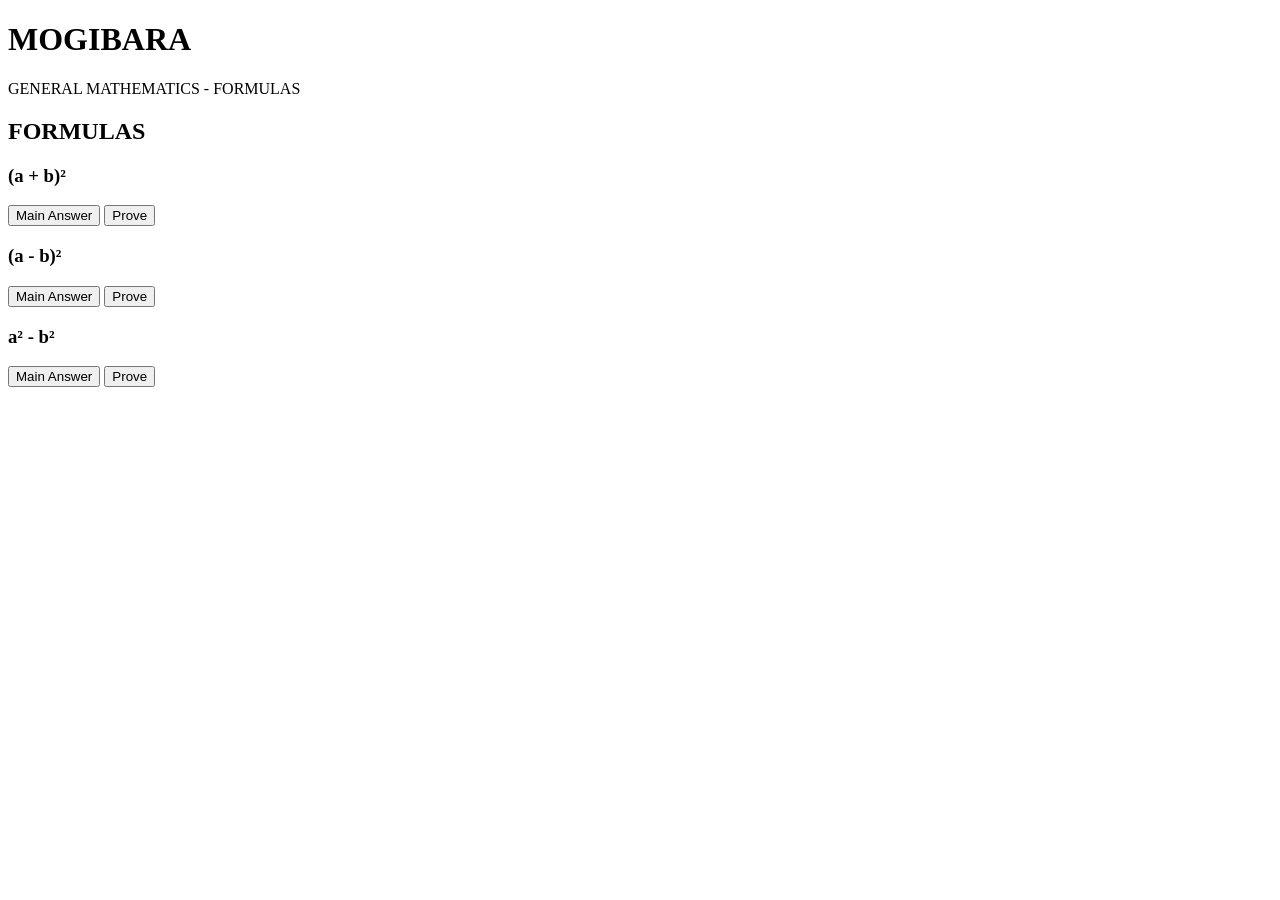
==== index.html @ 102178ca "index.html" ====
<!DOCTYPE html>
<html lang="en">

<head>
    <meta charset="UTF-8">
    <meta name="viewport" content="width=device-width, initial-scale=1.0">

    <title>General Mathematics Formulas - MOGIBARA</title>

    <link rel="stylesheet" href="style.css">
</head>

<body>

<header>
    <h1>MOGIBARA</h1>
    <p>GENERAL MATHEMATICS - FORMULAS</p>
</header>

<main>

    <h2>FORMULAS</h2>

    <div class="formula-card">

        <h3>(a + b)²</h3>

        <button onclick="showAnswer('general1')">
            Main Answer
        </button>

        <button onclick="showProof('general1')">
            Prove
        </button>

        <div id="general1" class="answer-box"></div>

    </div>


    <div class="formula-card">

        <h3>(a - b)²</h3>

        <button onclick="showAnswer('general2')">
            Main Answer
        </button>

        <button onclick="showProof('general2')">
            Prove
        </button>

        <div id="general2" class="answer-box"></div>

    </div>


    <div class="formula-card">

        <h3>a² - b²</h3>

        <button onclick="showAnswer('general3')">
            Main Answer
        </button>

        <button onclick="showProof('general3')">
            Prove
        </button>

        <div id="general3" class="answer-box"></div>

    </div>

</main>

<script src="script.js"></script>

</body>
</html>
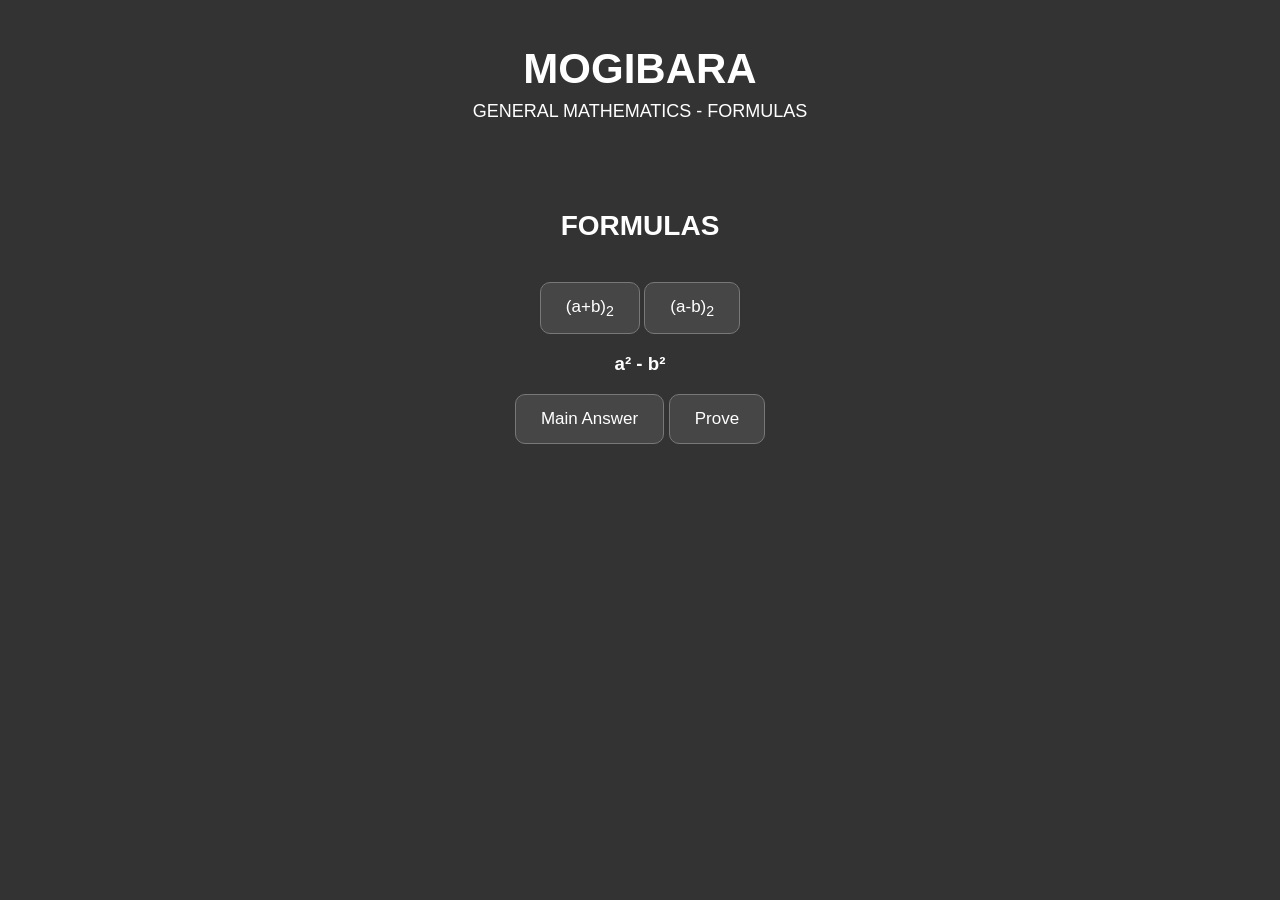
==== commit 9367988a: "index.html" ====
--- a/index.html
+++ b/index.html
@@ -21,38 +21,13 @@
 
     <h2>FORMULAS</h2>
 
-    <div class="formula-card">
+    <button type="button" onclick="window.location.href='advanced_formulas_algebra/advanced_formulas_algebra_1.html'">
+    (a+b)<sub>2</sub>
+    </button>
 
-        <h3>(a + b)²</h3>
-
-        <button onclick="showAnswer('general1')">
-            Main Answer
-        </button>
-
-        <button onclick="showProof('general1')">
-            Prove
-        </button>
-
-        <div id="general1" class="answer-box"></div>
-
-    </div>
-
-
-    <div class="formula-card">
-
-        <h3>(a - b)²</h3>
-
-        <button onclick="showAnswer('general2')">
-            Main Answer
-        </button>
-
-        <button onclick="showProof('general2')">
-            Prove
-        </button>
-
-        <div id="general2" class="answer-box"></div>
-
-    </div>
+    <button type="button" onclick="window.location.href='advanced_formulas_algebra/advanced_formulas_algebra_1.html'">
+    (a-b)<sub>2</sub>
+    </button>
 
 
     <div class="formula-card">
@@ -73,7 +48,5 @@
 
 </main>
 
-<script src="script.js"></script>
-
 </body>
 </html>
--- a/style.css
+++ b/style.css
@@ -0,0 +1,337 @@
+/* =========================
+   BODY
+========================= */
+
+body {
+    background-color: rgb(51, 51, 51);
+    color: white;
+    font-family: Arial, sans-serif;
+
+    margin: 0;
+    padding: 20px;
+}
+
+
+/* =========================
+   HEADER
+========================= */
+
+header {
+    text-align: center;
+
+    padding: 25px;
+    margin-bottom: 45px;
+}
+
+header h1 {
+    font-size: 42px;
+    margin: 0;
+}
+
+header p {
+    font-size: 18px;
+    margin-top: 8px;
+}
+
+
+/* =========================
+   MAIN
+========================= */
+
+main {
+    max-width: 700px;
+    margin: auto;
+
+    text-align: center;
+}
+
+main h2 {
+    font-size: 28px;
+
+    margin-bottom: 40px;
+}
+
+
+/* =========================
+   SUBJECT MENU
+========================= */
+
+.subject-menu {
+    display: flex;
+    flex-direction: column;
+
+    gap: 16px;
+
+    width: 100%;
+}
+
+
+/* =========================
+   SUBJECT LINKS
+========================= */
+
+.subject-menu a {
+    display: block;
+
+    width: 100%;
+
+    text-decoration: none;
+}
+
+
+/* =========================
+   SUBJECT BUTTONS
+========================= */
+
+.subject-menu button {
+    display: block;
+
+    width: 100%;
+
+    background-color: rgb(70, 70, 70);
+
+    color: white;
+
+    border: 1px solid rgb(120, 120, 120);
+
+    border-radius: 10px;
+
+    padding: 16px 20px;
+
+    margin: 0;
+
+    font-size: 18px;
+
+    cursor: pointer;
+
+    box-sizing: border-box;
+}
+
+
+/* =========================
+   BUTTON HOVER
+========================= */
+
+.subject-menu button:hover {
+    background-color: rgb(90, 90, 90);
+}
+
+
+/* =========================
+   GENERAL BUTTON
+========================= */
+
+button {
+    background-color: rgb(70, 70, 70);
+
+    color: white;
+
+    border: 1px solid rgb(120, 120, 120);
+
+    border-radius: 10px;
+
+    padding: 14px 25px;
+
+    font-size: 17px;
+
+    cursor: pointer;
+}
+
+button:hover {
+    background-color: rgb(90, 90, 90);
+}
+
+
+/* =========================
+   INPUTS
+========================= */
+
+input {
+    background-color: rgb(40, 40, 40);
+
+    color: white;
+
+    border: 1px solid rgb(120, 120, 120);
+
+    border-radius: 8px;
+
+    padding: 12px;
+
+    margin: 8px;
+
+    font-size: 16px;
+}
+
+
+/* =========================
+   LABELS
+========================= */
+
+label {
+    display: block;
+
+    margin-top: 12px;
+    margin-bottom: 5px;
+}
+
+
+/* =========================
+   FORMULA SYSTEM
+========================= */
+
+#topicList {
+    display: flex;
+
+    flex-direction: column;
+
+    gap: 10px;
+
+    width: 100%;
+}
+
+
+/* =========================
+   TOPIC BUTTONS
+========================= */
+
+.topic-button {
+    display: block;
+
+    width: 100%;
+
+    text-align: left;
+}
+
+
+/* =========================
+   FORMULA BUTTONS
+========================= */
+
+.formula-button {
+    display: block;
+
+    width: 100%;
+
+    text-align: left;
+}
+
+
+/* =========================
+   FORMULA ANSWER
+========================= */
+
+.formula-answer {
+    background-color: rgb(40, 40, 40);
+
+    border: 1px solid rgb(100, 100, 100);
+
+    border-radius: 10px;
+
+    padding: 20px;
+
+    margin-top: 15px;
+
+    min-height: 50px;
+
+    text-align: left;
+
+    white-space: pre-wrap;
+
+    overflow-x: auto;
+
+    line-height: 1.7;
+
+    font-size: 16px;
+
+    box-sizing: border-box;
+}
+
+
+/* =========================
+   ANSWER / HISTORY
+========================= */
+
+section {
+    margin-top: 25px;
+}
+
+#answer,
+#history {
+    background-color: rgb(40, 40, 40);
+
+    border: 1px solid rgb(100, 100, 100);
+
+    border-radius: 10px;
+
+    padding: 15px;
+
+    margin-top: 10px;
+
+    min-height: 25px;
+}
+
+
+/* =========================
+   LINKS
+========================= */
+
+a {
+    text-decoration: none;
+
+    color: inherit;
+}
+
+
+/* =========================
+   ERROR
+========================= */
+
+#errorMessage {
+    color: red;
+
+    margin: 10px 0;
+}
+
+
+/* =========================
+   MOBILE
+========================= */
+
+@media (max-width: 600px) {
+
+    body {
+        padding: 12px;
+    }
+
+    header {
+        margin-bottom: 35px;
+    }
+
+    header h1 {
+        font-size: 34px;
+    }
+
+    header p {
+        font-size: 16px;
+    }
+
+    main h2 {
+        font-size: 23px;
+
+        margin-bottom: 32px;
+    }
+
+    .subject-menu {
+        gap: 16px;
+    }
+
+    .subject-menu button {
+        font-size: 17px;
+
+        padding: 15px 16px;
+    }
+
+    .formula-answer {
+        font-size: 15px;
+    }
+}
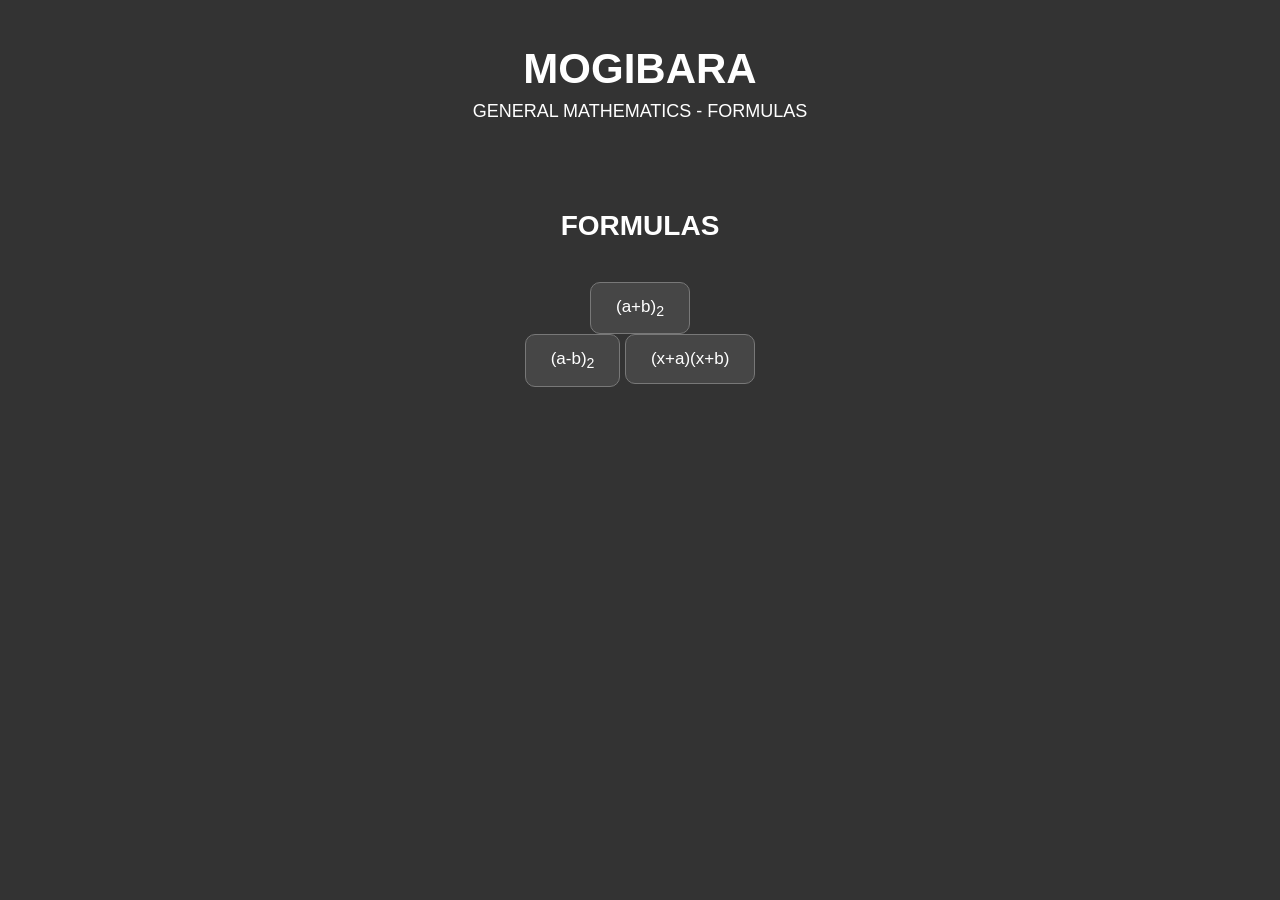
==== commit c1b26099: "index.html" ====
--- a/index.html
+++ b/index.html
@@ -21,30 +21,20 @@
 
     <h2>FORMULAS</h2>
 
-    <button type="button" onclick="window.location.href='advanced_formulas_algebra/advanced_formulas_algebra_1.html'">
+    <button type="button" onclick="window.location.href='formula_1.html'">
     (a+b)<sub>2</sub>
     </button>
 
+<br>
+    
     <button type="button" onclick="window.location.href='advanced_formulas_algebra/advanced_formulas_algebra_1.html'">
     (a-b)<sub>2</sub>
     </button>
 
 
-    <div class="formula-card">
-
-        <h3>a² - b²</h3>
-
-        <button onclick="showAnswer('general3')">
-            Main Answer
-        </button>
-
-        <button onclick="showProof('general3')">
-            Prove
-        </button>
-
-        <div id="general3" class="answer-box"></div>
-
-    </div>
+    <button type="button" onclick="window.location.href='advanced_formulas_algebra/advanced_formulas_algebra_1.html'">
+    (x+a)(x+b)
+    </button>
 
 </main>
 
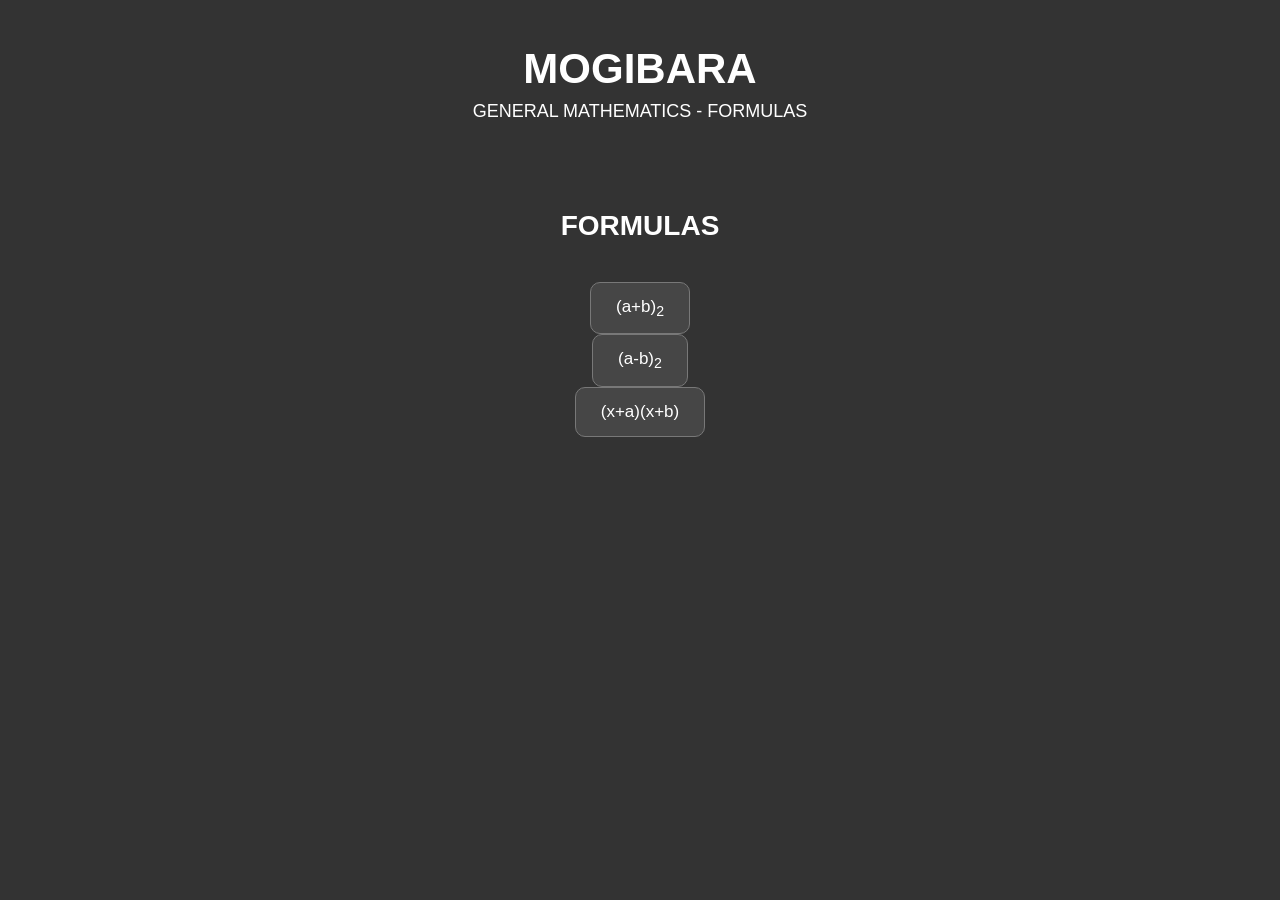
==== commit 209d47f7: "index.html" ====
--- a/index.html
+++ b/index.html
@@ -27,12 +27,13 @@
 
 <br>
     
-    <button type="button" onclick="window.location.href='advanced_formulas_algebra/advanced_formulas_algebra_1.html'">
+    <button type="button" onclick="window.location.href='formula_2.html'">
     (a-b)<sub>2</sub>
     </button>
 
-
-    <button type="button" onclick="window.location.href='advanced_formulas_algebra/advanced_formulas_algebra_1.html'">
+<br>
+    
+    <button type="button" onclick="window.location.href='formula_3.html'">
     (x+a)(x+b)
     </button>
 
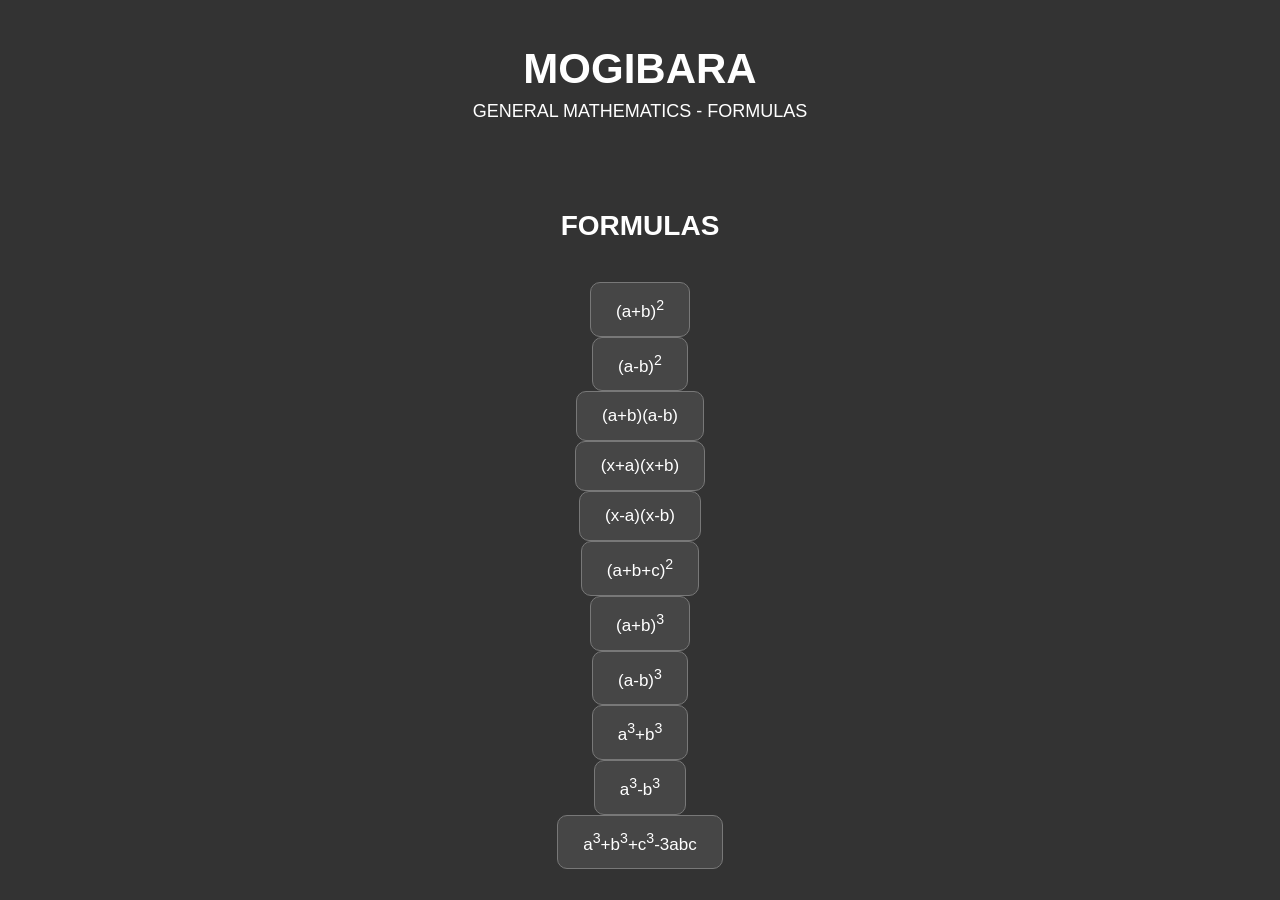
==== commit 20296d94: "index.html" ====
--- a/index.html
+++ b/index.html
@@ -22,19 +22,67 @@
     <h2>FORMULAS</h2>
 
     <button type="button" onclick="window.location.href='formula_1.html'">
-    (a+b)<sub>2</sub>
+    (a+b)<sup>2</sup>
     </button>
 
 <br>
     
     <button type="button" onclick="window.location.href='formula_2.html'">
-    (a-b)<sub>2</sub>
+    (a-b)<sup>2</sup>
     </button>
 
 <br>
     
     <button type="button" onclick="window.location.href='formula_3.html'">
+    (a+b)(a-b)
+    </button>
+
+<br>
+    
+    <button type="button" onclick="window.location.href='formula_4.html'">
     (x+a)(x+b)
+    </button>
+
+<br>
+    
+    <button type="button" onclick="window.location.href='formula_5.html'">
+    (x-a)(x-b)
+    </button>
+
+<br>
+    
+    <button type="button" onclick="window.location.href='formula_6.html'">
+    (a+b+c)<sup>2</sup>
+    </button>
+
+<br>
+    
+    <button type="button" onclick="window.location.href='formula_7.html'">
+    (a+b)<sup>3</sup>
+    </button>
+
+<br>
+    
+    <button type="button" onclick="window.location.href='formula_8.html'">
+    (a-b)<sup>3</sup>
+    </button>
+
+<br>
+    
+    <button type="button" onclick="window.location.href='formula_9.html'">
+    a<sup>3</sup>+b<sup>3</sup>
+    </button>
+
+<br>
+    
+    <button type="button" onclick="window.location.href='formula_10.html'">
+    a<sup>3</sup>-b<sup>3</sup>
+    </button>
+
+<br>
+    
+    <button type="button" onclick="window.location.href='formula_11.html'">
+    a<sup>3</sup>+b<sup>3</sup>+c<sup>3</sup>-3abc
     </button>
 
 </main>
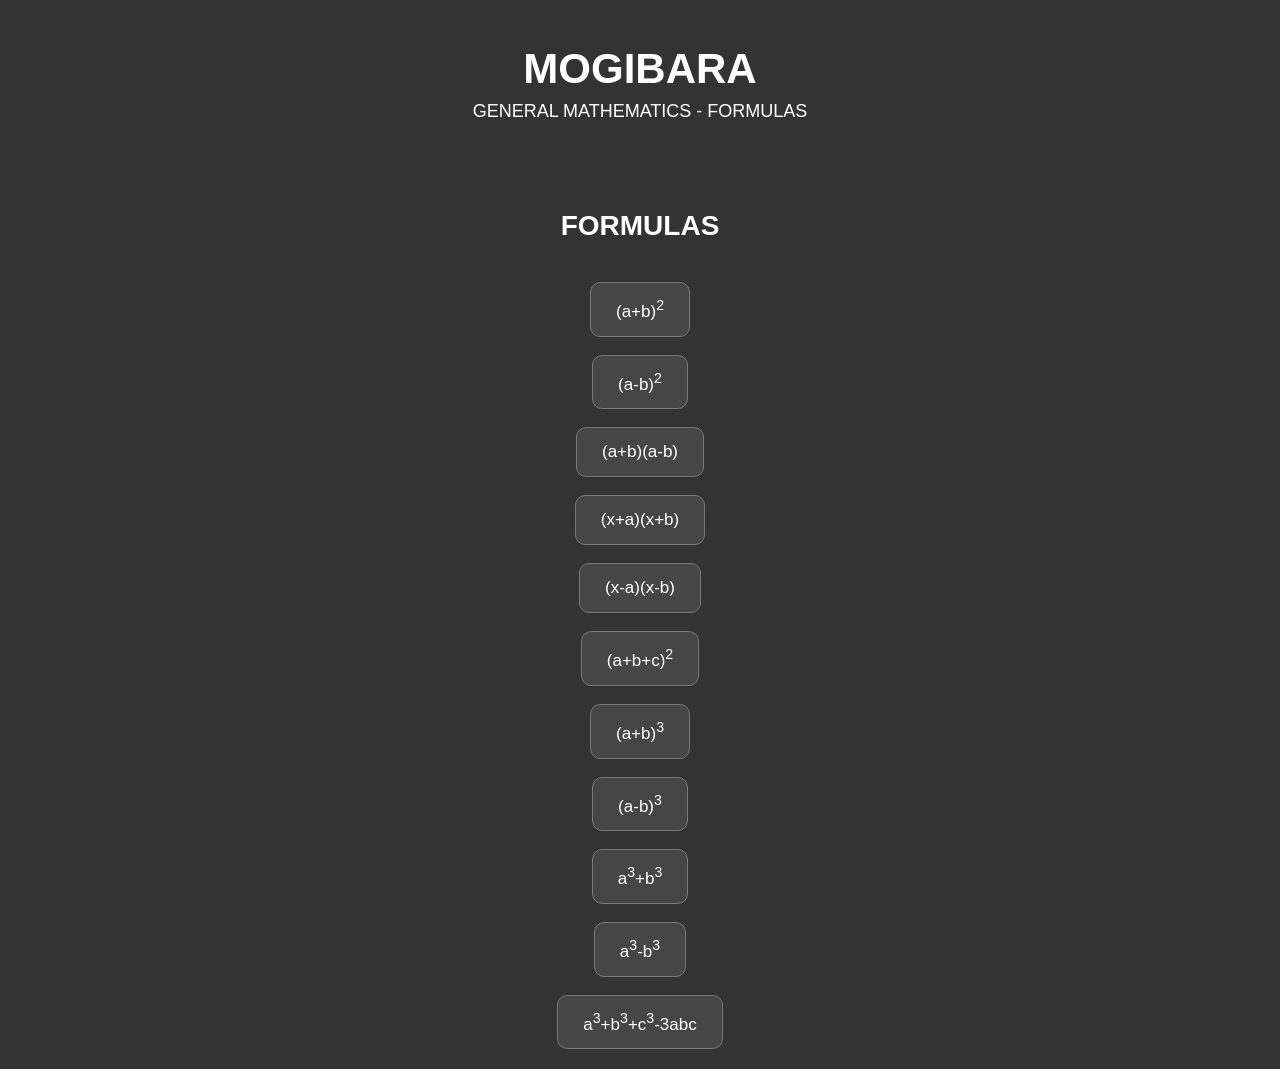
==== commit 39358565: "index.html" ====
--- a/index.html
+++ b/index.html
@@ -26,60 +26,70 @@
     </button>
 
 <br>
+    <br>
     
     <button type="button" onclick="window.location.href='formula_2.html'">
     (a-b)<sup>2</sup>
     </button>
 
 <br>
+    <br>
     
     <button type="button" onclick="window.location.href='formula_3.html'">
     (a+b)(a-b)
     </button>
 
 <br>
+    <br>
     
     <button type="button" onclick="window.location.href='formula_4.html'">
     (x+a)(x+b)
     </button>
 
 <br>
+    <br>
     
     <button type="button" onclick="window.location.href='formula_5.html'">
     (x-a)(x-b)
     </button>
 
 <br>
+    <br>
     
     <button type="button" onclick="window.location.href='formula_6.html'">
     (a+b+c)<sup>2</sup>
     </button>
 
 <br>
+    <br>
     
     <button type="button" onclick="window.location.href='formula_7.html'">
     (a+b)<sup>3</sup>
     </button>
 
 <br>
+    <br>
     
     <button type="button" onclick="window.location.href='formula_8.html'">
     (a-b)<sup>3</sup>
     </button>
 
 <br>
+    <br>
     
     <button type="button" onclick="window.location.href='formula_9.html'">
     a<sup>3</sup>+b<sup>3</sup>
     </button>
 
 <br>
+    <br>
     
     <button type="button" onclick="window.location.href='formula_10.html'">
     a<sup>3</sup>-b<sup>3</sup>
     </button>
 
 <br>
+    <br>
     
     <button type="button" onclick="window.location.href='formula_11.html'">
     a<sup>3</sup>+b<sup>3</sup>+c<sup>3</sup>-3abc
